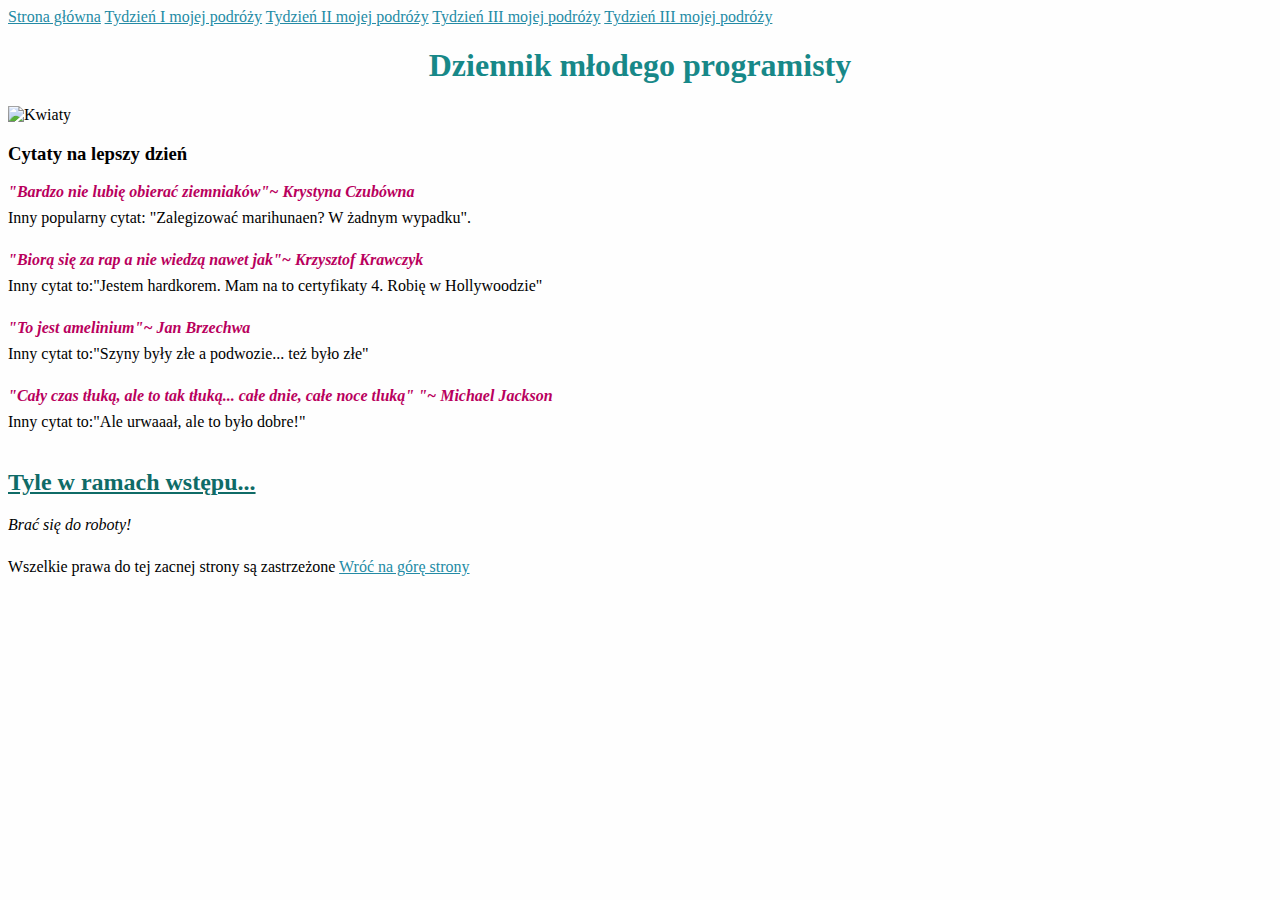
==== index.html @ 4eb5bad4 "initial commit" ====
<!DOCTYPE html>
<html lang="pl">

<head>
    <meta charset="UTF-8">
    <meta name="viewport" content="width=device-width, initial-scale=1.0">
    <title>Document</title>
    <link href="style.css" rel="stylesheet" type="text/css">
</head>

<body>
    <header class ="top">
        <nav>
            <a href="index.html">Strona główna</a>
            <a href="tydzien-I.html">Tydzień I mojej podróży</a>
            <a href="tydzien-II.html">Tydzień II mojej podróży</a>
            <a href="tydzien-III.html">Tydzień III mojej podróży</a>
            <a href="tydzien-IV.html">Tydzień III mojej podróży</a>
        </nav>
    </header>

    <main>
        <header>
            <h1>Dziennik młodego programisty</h1>
            <div class="image">
                <img src="image_flowers.jpg" alt="Kwiaty" />
            </div>
        </header>

        <section id="quotes">
            <h3><strong>Cytaty na lepszy dzień</strong></h3>
            <article>
                <h4><em>"Bardzo nie lubię obierać ziemniaków"~ Krystyna Czubówna</em></h4>
                <p>Inny popularny cytat: "Zalegizować marihunaen? W żadnym wypadku".
                </p>
            </article>
            <article>
                <h4><em>"Biorą się za rap a nie wiedzą nawet jak"~ Krzysztof Krawczyk</em></h4>
                <p>Inny cytat to:"Jestem hardkorem. Mam na to certyfikaty 4. Robię w Hollywoodzie"</p>
            </article>
            <article>
                <h4><em>"To jest amelinium"~ Jan Brzechwa</em></h4>
                <p>Inny cytat to:"Szyny były złe a podwozie... też było złe"</p>
            </article>
            <article>
                <h4><em>"Cały czas tłuką, ale to tak tłuką... całe dnie, całe noce tluką" "~ Michael Jackson</em></h4>
                <p>Inny cytat to:"Ale urwaaał, ale to było dobre!"</p>
            </article>
        </section>

        <section>
                <h2><b>Tyle w ramach wstępu...</b></h2>
                <p><i>Brać się do roboty!</i></p>
        </section>
    </main>

    <footer>
        Wszelkie prawa do tej zacnej strony są zastrzeżone <a href="#top">Wróć na górę strony</a>
    </footer>
    <script src="main.js"></script>
</body>

</html>
---- style.css ----
h1 {
    color: #178888;
    text-stroke: 1px rgb(63, 61, 61);
    text-align: center;
}
body {
    background: #fefefe;
}
.image img {
    width: 100%;
}

#relaxation img {
        width: 40%;
}
h2 {
    text-decoration: underline;
    margin-top: 1cm;
    color: rgb(15, 107, 103);
}
p {
    margin-top: 0.5em;
    margin-bottom: 1.5em;
}
.thesis img {
    width: 50%;
}
#quotes h4 {
    margin: 0em;
    color: rgb(185, 0, 93);
}
.header-link {
    color: #425181;
}
a {
    color: #248ba5;
}
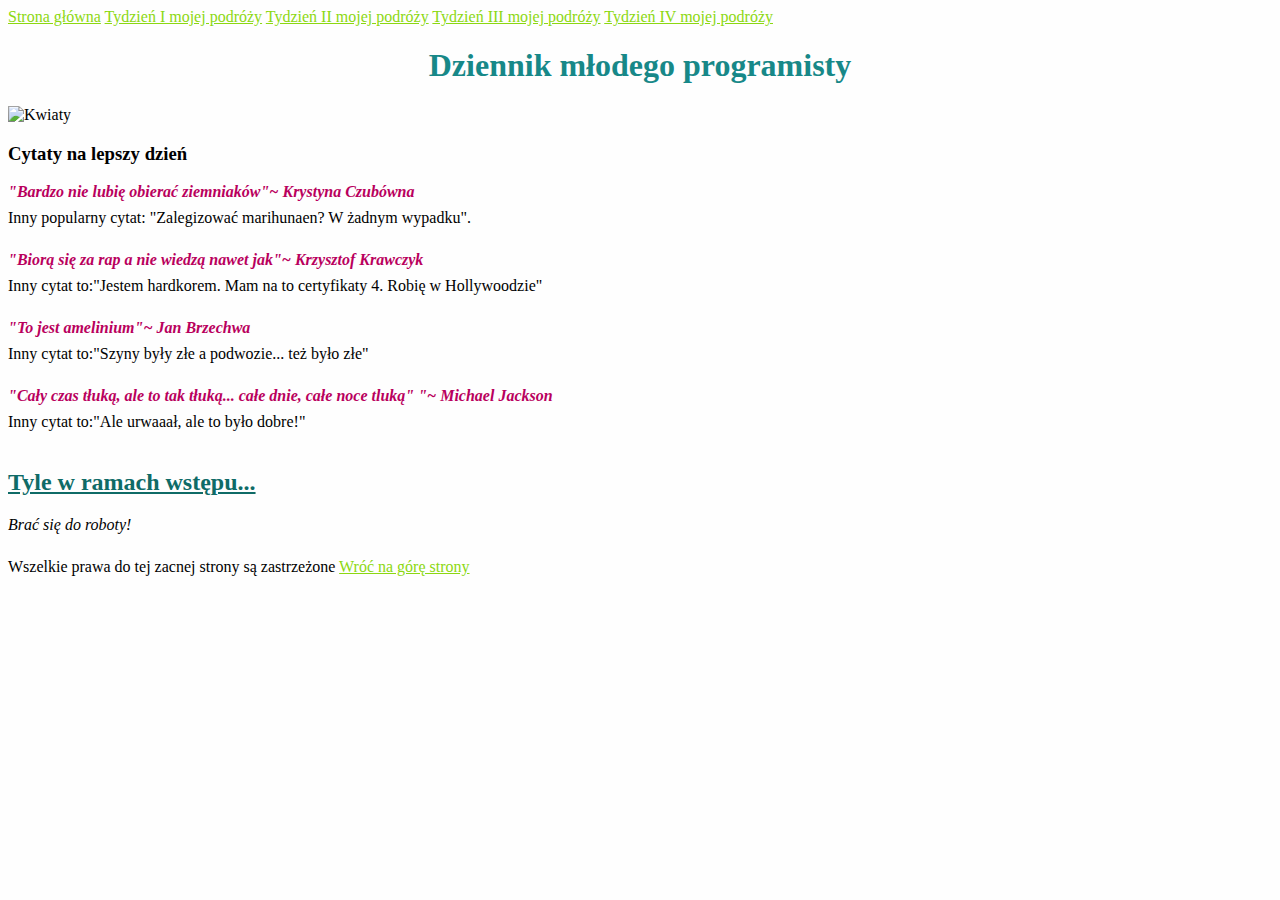
==== commit d485eb3f: "change color of nav links & edit text nav-a" ====
--- a/index.html
+++ b/index.html
@@ -15,7 +15,7 @@
             <a href="tydzien-I.html">Tydzień I mojej podróży</a>
             <a href="tydzien-II.html">Tydzień II mojej podróży</a>
             <a href="tydzien-III.html">Tydzień III mojej podróży</a>
-            <a href="tydzien-IV.html">Tydzień III mojej podróży</a>
+            <a href="tydzien-IV.html">Tydzień IV mojej podróży</a>
         </nav>
     </header>
 
@@ -30,20 +30,20 @@
         <section id="quotes">
             <h3><strong>Cytaty na lepszy dzień</strong></h3>
             <article>
-                <h4><em>"Bardzo nie lubię obierać ziemniaków"~ Krystyna Czubówna</em></h4>
+                <h4 class="h4-index-style"><em>"Bardzo nie lubię obierać ziemniaków"~ Krystyna Czubówna</em></h4>
                 <p>Inny popularny cytat: "Zalegizować marihunaen? W żadnym wypadku".
                 </p>
             </article>
             <article>
-                <h4><em>"Biorą się za rap a nie wiedzą nawet jak"~ Krzysztof Krawczyk</em></h4>
+                <h4 class="h4-index-style"><em>"Biorą się za rap a nie wiedzą nawet jak"~ Krzysztof Krawczyk</em></h4>
                 <p>Inny cytat to:"Jestem hardkorem. Mam na to certyfikaty 4. Robię w Hollywoodzie"</p>
             </article>
             <article>
-                <h4><em>"To jest amelinium"~ Jan Brzechwa</em></h4>
+                <h4 class="h4-index-style"><em>"To jest amelinium"~ Jan Brzechwa</em></h4>
                 <p>Inny cytat to:"Szyny były złe a podwozie... też było złe"</p>
             </article>
             <article>
-                <h4><em>"Cały czas tłuką, ale to tak tłuką... całe dnie, całe noce tluką" "~ Michael Jackson</em></h4>
+                <h4 class="h4-index-style"><em>"Cały czas tłuką, ale to tak tłuką... całe dnie, całe noce tluką" "~ Michael Jackson</em></h4>
                 <p>Inny cytat to:"Ale urwaaał, ale to było dobre!"</p>
             </article>
         </section>
--- a/style.css
+++ b/style.css
@@ -25,7 +25,7 @@
 .thesis img {
     width: 50%;
 }
-#quotes h4 {
+.h4-index-style {
     margin: 0em;
     color: rgb(185, 0, 93);
 }
@@ -33,5 +33,5 @@
     color: #425181;
 }
 a {
-    color: #248ba5;
+    color: #8cd811;
 }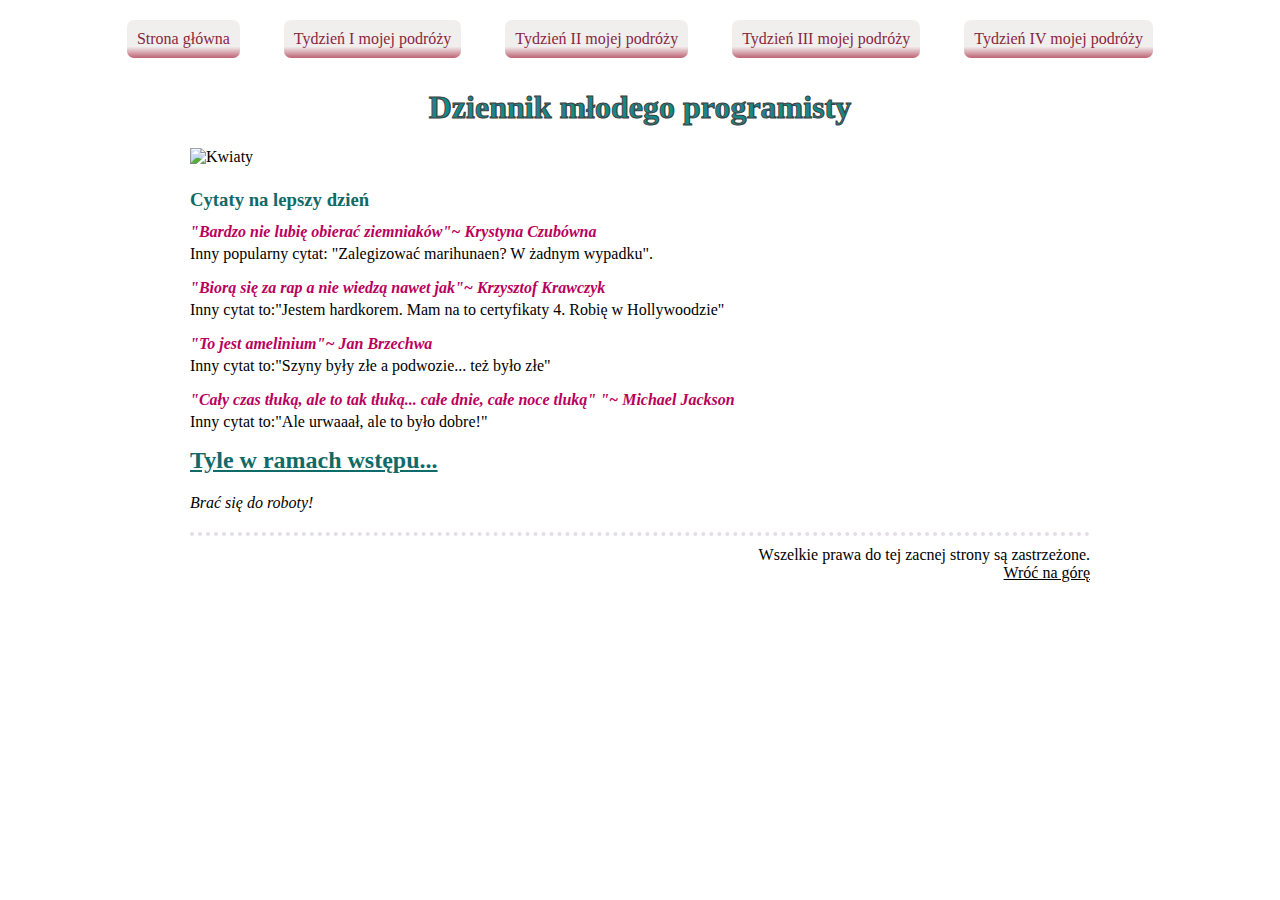
==== commit 12d3c39f: "changed image & made menu narrower & text edition &  hover menu" ====
--- a/index.html
+++ b/index.html
@@ -1,63 +1,79 @@
 <!DOCTYPE html>
 <html lang="pl">
+  <head>
+    <meta charset="UTF-8" />
+    <meta name="viewport" content="width=device-width, initial-scale=1.0" />
+    <title>Document</title>
+    <link href="style.css" rel="stylesheet" type="text/css" />
+  </head>
 
-<head>
-    <meta charset="UTF-8">
-    <meta name="viewport" content="width=device-width, initial-scale=1.0">
-    <title>Document</title>
-    <link href="style.css" rel="stylesheet" type="text/css">
-</head>
-
-<body>
-    <header class ="top">
-        <nav>
-            <a href="index.html">Strona główna</a>
-            <a href="tydzien-I.html">Tydzień I mojej podróży</a>
-            <a href="tydzien-II.html">Tydzień II mojej podróży</a>
-            <a href="tydzien-III.html">Tydzień III mojej podróży</a>
-            <a href="tydzien-IV.html">Tydzień IV mojej podróży</a>
-        </nav>
+  <body>
+    <header class="top">
+      <nav>
+        <a class = "main-menu" href="index.html">Strona główna</a>
+        <a class = "main-menu" href="tydzien-I.html">Tydzień I mojej podróży</a>
+        <a class = "main-menu" href="tydzien-II.html">Tydzień II mojej podróży</a>
+        <a class = "main-menu" href="tydzien-III.html">Tydzień III mojej podróży</a>
+        <a class = "main-menu" href="tydzien-IV.html">Tydzień IV mojej podróży</a>
+      </nav>
     </header>
 
     <main>
-        <header>
-            <h1>Dziennik młodego programisty</h1>
-            <div class="image">
-                <img src="image_flowers.jpg" alt="Kwiaty" />
-            </div>
-        </header>
+      <header>
+        <h1 class="heading">Dziennik młodego programisty</h1>
+        <div class="image">
+          <img src="image_flowers.jpg" alt="Kwiaty" />
+        </div>
+      </header>
 
-        <section id="quotes">
-            <h3><strong>Cytaty na lepszy dzień</strong></h3>
-            <article>
-                <h4 class="h4-index-style"><em>"Bardzo nie lubię obierać ziemniaków"~ Krystyna Czubówna</em></h4>
-                <p>Inny popularny cytat: "Zalegizować marihunaen? W żadnym wypadku".
-                </p>
-            </article>
-            <article>
-                <h4 class="h4-index-style"><em>"Biorą się za rap a nie wiedzą nawet jak"~ Krzysztof Krawczyk</em></h4>
-                <p>Inny cytat to:"Jestem hardkorem. Mam na to certyfikaty 4. Robię w Hollywoodzie"</p>
-            </article>
-            <article>
-                <h4 class="h4-index-style"><em>"To jest amelinium"~ Jan Brzechwa</em></h4>
-                <p>Inny cytat to:"Szyny były złe a podwozie... też było złe"</p>
-            </article>
-            <article>
-                <h4 class="h4-index-style"><em>"Cały czas tłuką, ale to tak tłuką... całe dnie, całe noce tluką" "~ Michael Jackson</em></h4>
-                <p>Inny cytat to:"Ale urwaaał, ale to było dobre!"</p>
-            </article>
-        </section>
+      <section id="quotes">
+        <h3><strong>Cytaty na lepszy dzień</strong></h3>
+        <article>
+          <h4 class="h4-index-style">
+            <em>"Bardzo nie lubię obierać ziemniaków"~ Krystyna Czubówna</em>
+          </h4>
+          <p>
+            Inny popularny cytat: "Zalegizować marihunaen? W żadnym wypadku".
+          </p>
+        </article>
+        <article>
+          <h4 class="h4-index-style">
+            <em
+              >"Biorą się za rap a nie wiedzą nawet jak"~ Krzysztof Krawczyk</em
+            >
+          </h4>
+          <p>
+            Inny cytat to:"Jestem hardkorem. Mam na to certyfikaty 4. Robię w
+            Hollywoodzie"
+          </p>
+        </article>
+        <article>
+          <h4 class="h4-index-style">
+            <em>"To jest amelinium"~ Jan Brzechwa</em>
+          </h4>
+          <p>Inny cytat to:"Szyny były złe a podwozie... też było złe"</p>
+        </article>
+        <article>
+          <h4 class="h4-index-style">
+            <em
+              >"Cały czas tłuką, ale to tak tłuką... całe dnie, całe noce tluką"
+              "~ Michael Jackson</em
+            >
+          </h4>
+          <p>Inny cytat to:"Ale urwaaał, ale to było dobre!"</p>
+        </article>
+      </section>
 
-        <section>
-                <h2><b>Tyle w ramach wstępu...</b></h2>
-                <p><i>Brać się do roboty!</i></p>
-        </section>
+      <section>
+        <h2><b>Tyle w ramach wstępu...</b></h2>
+        <p><i>Brać się do roboty!</i></p>
+      </section>
     </main>
 
     <footer>
-        Wszelkie prawa do tej zacnej strony są zastrzeżone <a href="#top">Wróć na górę strony</a>
+      Wszelkie prawa do tej zacnej strony są zastrzeżone.<br/>
+      <a class="footer-navigation" href="#top">Wróć na górę</a>
     </footer>
     <script src="main.js"></script>
-</body>
-
-</html>+  </body>
+</html>
--- a/style.css
+++ b/style.css
@@ -1,37 +1,105 @@
-h1 {
-    color: #178888;
-    text-stroke: 1px rgb(63, 61, 61);
-    text-align: center;
+body {
+  background: #ffffff;
 }
-body {
-    background: #fefefe;
+
+main {
+  width: 900px;
+  margin: auto;
+}
+h2 {
+  text-decoration: underline;
+  margin-top: 10px;
+  color: rgb(15, 107, 103);
+}
+
+h3 {
+  margin-top: 23px;
+  margin-bottom: 3px;
+  color: rgb(15, 107, 103);
+}
+
+p {
+  margin-top: 4px;
+}
+
+nav {
+  width: fit-content;
+  margin: 10px auto;
+}
+
+footer {
+  width: 900px;
+  margin: 20px auto;
+  border-top: 4px dotted rgba(171, 155, 179, 0.333);
+  padding-top: 10px;
+  text-align: right;
+}
+
+.heading {
+  color: #178888;
+  -webkit-text-stroke: 1px rgb(63, 61, 61);
+  text-align: center;
 }
 .image img {
-    width: 100%;
+  width: 100%;
 }
 
 #relaxation img {
-        width: 40%;
+  width: 40%;
 }
-h2 {
-    text-decoration: underline;
-    margin-top: 1cm;
-    color: rgb(15, 107, 103);
+
+#quotes {
+  width: 900px;
 }
-p {
-    margin-top: 0.5em;
-    margin-bottom: 1.5em;
-}
+
 .thesis img {
-    width: 50%;
+  width: 80%;
 }
 .h4-index-style {
-    margin: 0em;
-    color: rgb(185, 0, 93);
+  margin-top: 12px;
+  margin-bottom: 0px;
+  color: rgb(185, 0, 93);
 }
 .header-link {
-    color: #425181;
+  color: #425181;
 }
-a {
-    color: #8cd811;
-}+.main-menu {
+  color: #86283d;
+  padding: 10px;
+  background: linear-gradient(#f1eeee 70%, #be6272);
+  margin: 10px 20px;
+  text-decoration: none;
+  display: inline-block;
+  border-radius: 7px;
+}
+.main-menu:hover {
+  color: #cf7f91;
+}
+.footer-navigation {
+  color: black;
+}
+.lesson-navigation {
+  text-align: center;
+  display: block;
+  padding: 4px;
+  margin: 2px;
+  text-decoration: none;
+  color: rgb(143, 140, 140);
+}
+.lesson-navigation:hover {
+  color: black;
+}
+
+.article-lessons-navigation {
+  display: inline-block;
+}
+.general-list {
+  padding-inline-start: 50px;
+  margin: 0;
+}
+.paragraph-link-http {
+  text-align: center;
+}
+.paragraph-java-js {
+  text-align: center;
+}
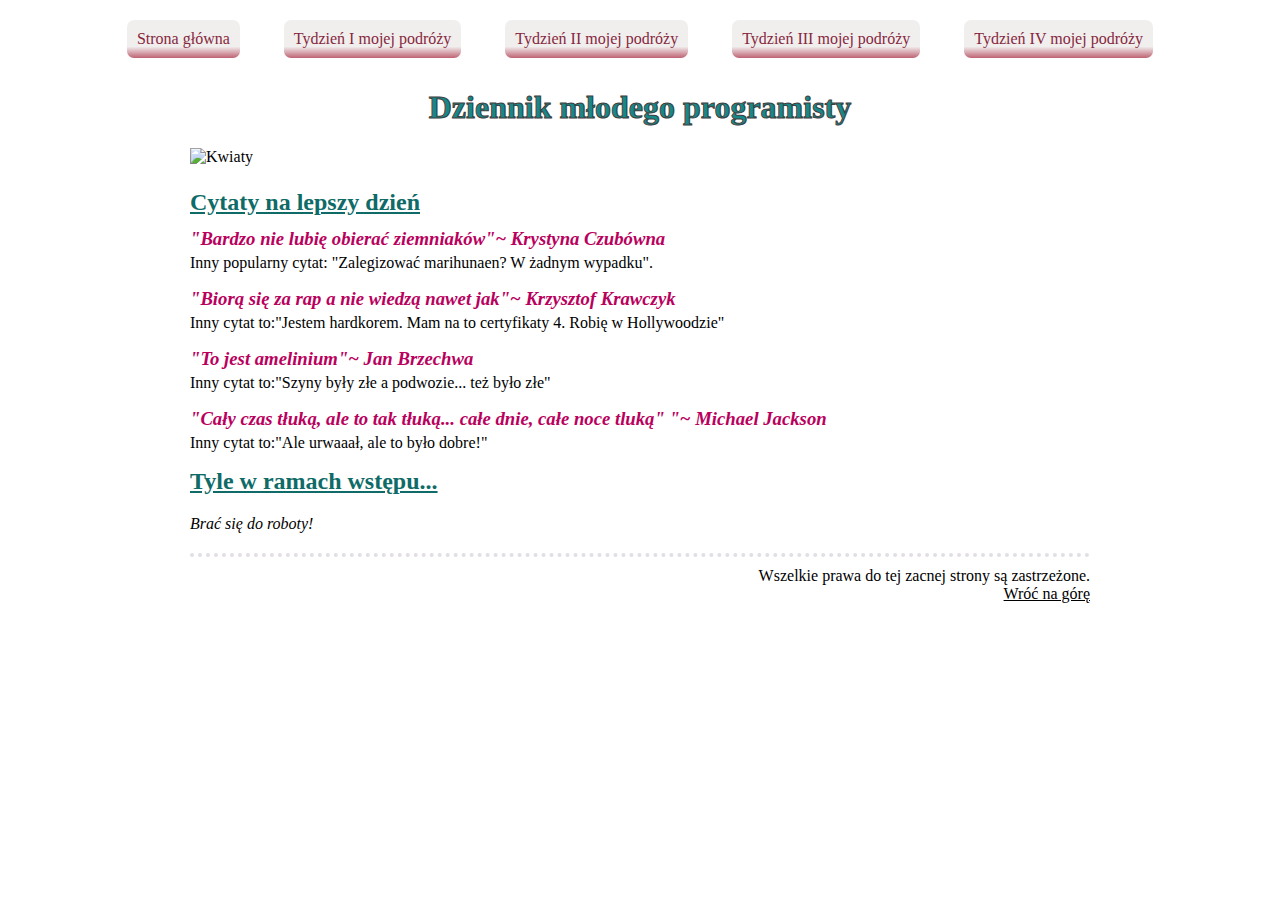
==== commit b9d2aa61: "improvements after code review in week IV" ====
--- a/index.html
+++ b/index.html
@@ -8,59 +8,75 @@
   </head>
 
   <body>
-    <header class="top">
-      <nav>
-        <a class = "main-menu" href="index.html">Strona główna</a>
-        <a class = "main-menu" href="tydzien-I.html">Tydzień I mojej podróży</a>
-        <a class = "main-menu" href="tydzien-II.html">Tydzień II mojej podróży</a>
-        <a class = "main-menu" href="tydzien-III.html">Tydzień III mojej podróży</a>
-        <a class = "main-menu" href="tydzien-IV.html">Tydzień IV mojej podróży</a>
+    <header id="top">
+      <nav class="navigation">
+        <a class="navigation__link" href="index.html">Strona główna</a>
+        <a class="navigation__link" href="tydzien-I.html"
+          >Tydzień I mojej podróży</a
+        >
+        <a class="navigation__link" href="tydzien-II.html"
+          >Tydzień II mojej podróży</a
+        >
+        <a class="navigation__link" href="tydzien-III.html"
+          >Tydzień III mojej podróży</a
+        >
+        <a class="navigation__link" href="tydzien-IV.html"
+          >Tydzień IV mojej podróży</a
+        >
       </nav>
     </header>
 
     <main>
-      <header>
-        <h1 class="heading">Dziennik młodego programisty</h1>
-        <div class="image">
-          <img src="image_flowers.jpg" alt="Kwiaty" />
+      <header class="header">
+        <h1 class="header__title">Dziennik młodego programisty</h1>
+        <div class="header-image-container">
+          <img
+            class="header-image-container__image"
+            src="image_flowers.jpg"
+            alt="Kwiaty"
+          />
         </div>
       </header>
 
       <section id="quotes">
-        <h3><strong>Cytaty na lepszy dzień</strong></h3>
-        <article>
-          <h4 class="h4-index-style">
+        <h2 class="quotes__title"><strong>Cytaty na lepszy dzień</strong></h2>
+        <article class="quote">
+          <h3 class="quote__title">
             <em>"Bardzo nie lubię obierać ziemniaków"~ Krystyna Czubówna</em>
-          </h4>
-          <p>
+          </h3>
+          <p class="quote__content">
             Inny popularny cytat: "Zalegizować marihunaen? W żadnym wypadku".
           </p>
         </article>
-        <article>
-          <h4 class="h4-index-style">
-            <em
-              >"Biorą się za rap a nie wiedzą nawet jak"~ Krzysztof Krawczyk</em
-            >
-          </h4>
-          <p>
+        <article class="quote">
+          <h3 class="quote__title">
+            <em>
+              "Biorą się za rap a nie wiedzą nawet jak"~ Krzysztof Krawczyk
+            </em>
+          </h3>
+          <p class="quote__content">
             Inny cytat to:"Jestem hardkorem. Mam na to certyfikaty 4. Robię w
             Hollywoodzie"
           </p>
         </article>
-        <article>
-          <h4 class="h4-index-style">
+        <article class="quote">
+          <h3 class="quote__title">
             <em>"To jest amelinium"~ Jan Brzechwa</em>
-          </h4>
-          <p>Inny cytat to:"Szyny były złe a podwozie... też było złe"</p>
+          </h3>
+          <p class="quote__content">
+            Inny cytat to:"Szyny były złe a podwozie... też było złe"
+          </p>
         </article>
-        <article>
-          <h4 class="h4-index-style">
+        <article class="quote">
+          <h3 class="quote__title">
             <em
               >"Cały czas tłuką, ale to tak tłuką... całe dnie, całe noce tluką"
               "~ Michael Jackson</em
             >
-          </h4>
-          <p>Inny cytat to:"Ale urwaaał, ale to było dobre!"</p>
+          </h3>
+          <p class="quote__content">
+            Inny cytat to:"Ale urwaaał, ale to było dobre!"
+          </p>
         </article>
       </section>
 
@@ -71,8 +87,8 @@
     </main>
 
     <footer>
-      Wszelkie prawa do tej zacnej strony są zastrzeżone.<br/>
-      <a class="footer-navigation" href="#top">Wróć na górę</a>
+      Wszelkie prawa do tej zacnej strony są zastrzeżone.<br />
+      <a class="footer__navigation" href="#top">Wróć na górę</a>
     </footer>
     <script src="main.js"></script>
   </body>
--- a/style.css
+++ b/style.css
@@ -1,30 +1,5 @@
 body {
   background: #ffffff;
-}
-
-main {
-  width: 900px;
-  margin: auto;
-}
-h2 {
-  text-decoration: underline;
-  margin-top: 10px;
-  color: rgb(15, 107, 103);
-}
-
-h3 {
-  margin-top: 23px;
-  margin-bottom: 3px;
-  color: rgb(15, 107, 103);
-}
-
-p {
-  margin-top: 4px;
-}
-
-nav {
-  width: fit-content;
-  margin: 10px auto;
 }
 
 footer {
@@ -35,35 +10,68 @@
   text-align: right;
 }
 
-.heading {
+h2 {
+  text-decoration: underline;
+  margin-top: 10px;
+  color: rgb(15, 107, 103);
+}
+
+main {
+  width: 900px;
+  margin: auto;
+}
+
+p {
+  margin-top: 4px;
+}
+
+.footer__navigation {
+  color: black;
+}
+
+.general-list {
+  padding-inline-start: 50px;
+  margin: 0;
+}
+
+.header__title {
   color: #178888;
   -webkit-text-stroke: 1px rgb(63, 61, 61);
   text-align: center;
 }
-.image img {
+
+.header-image-container__image {
   width: 100%;
 }
 
-#relaxation img {
-  width: 40%;
+.lesson__homework-paragraph--js {
+  text-align: center;
+  color: rgb(52, 187, 192);
+  font-weight: bold;
 }
 
-#quotes {
-  width: 900px;
+.lessons-navigation {
+  display: inline-block;
 }
 
-.thesis img {
-  width: 80%;
+.lessons-navigation__lesson {
+  display: block;
+  padding: 4px;
+  margin: 2px;
+  text-decoration: none;
+  color: rgb(143, 140, 140);
 }
-.h4-index-style {
-  margin-top: 12px;
-  margin-bottom: 0px;
-  color: rgb(185, 0, 93);
+
+.lessons-navigation__lesson:hover {
+  color: black;
 }
-.header-link {
-  color: #425181;
+
+.navigation {
+  width: fit-content;
+  margin: 10px auto;
 }
-.main-menu {
+
+.navigation__link {
   color: #86283d;
   padding: 10px;
   background: linear-gradient(#f1eeee 70%, #be6272);
@@ -72,34 +80,41 @@
   display: inline-block;
   border-radius: 7px;
 }
-.main-menu:hover {
+.navigation__link:hover {
   color: #cf7f91;
 }
-.footer-navigation {
-  color: black;
-}
-.lesson-navigation {
-  text-align: center;
-  display: block;
-  padding: 4px;
-  margin: 2px;
-  text-decoration: none;
-  color: rgb(143, 140, 140);
-}
-.lesson-navigation:hover {
-  color: black;
-}
 
-.article-lessons-navigation {
-  display: inline-block;
-}
-.general-list {
-  padding-inline-start: 50px;
-  margin: 0;
-}
 .paragraph-link-http {
   text-align: center;
 }
 .paragraph-java-js {
   text-align: center;
 }
+
+.quotes {
+  width: 900px;
+}
+
+.quotes__title {
+  margin-top: 23px;
+  margin-bottom: 3px;
+  color: rgb(15, 107, 103);
+}
+
+.quote__title {
+  margin-top: 12px;
+  margin-bottom: 0px;
+  color: rgb(185, 0, 93);
+}
+
+.relaxation {
+  margin-top: 50px;
+}
+
+.relaxation__puppy {
+  width: 40%;
+}
+
+.thesis__image {
+  width: 90%;
+}
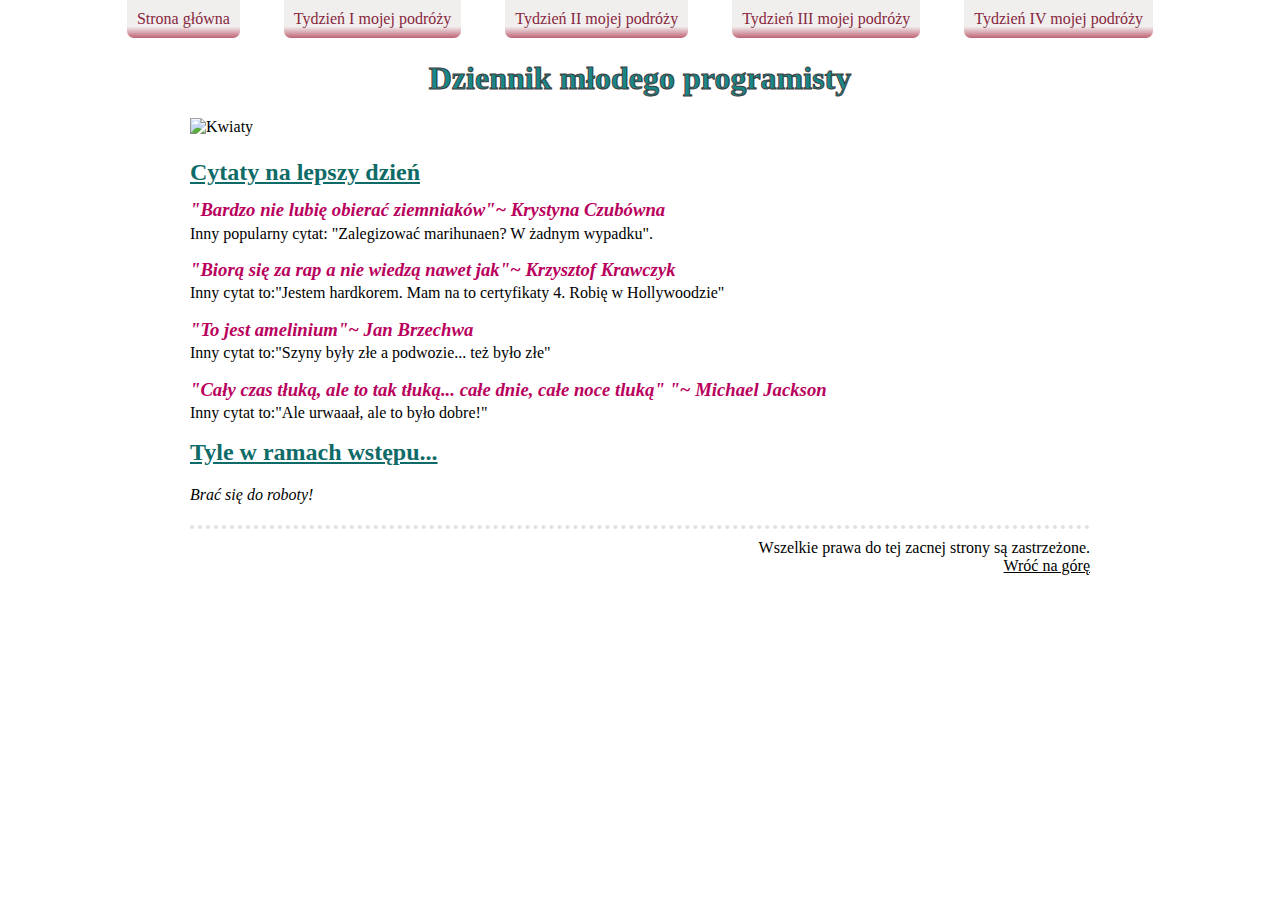
==== commit ae144420: "added normalize" ====
--- a/index.html
+++ b/index.html
@@ -4,6 +4,7 @@
     <meta charset="UTF-8" />
     <meta name="viewport" content="width=device-width, initial-scale=1.0" />
     <title>Document</title>
+    <link href="normalize.css" rel="stylesheet" type="text/css" />
     <link href="style.css" rel="stylesheet" type="text/css" />
   </head>
 
--- a/style.css
+++ b/style.css
@@ -3,7 +3,7 @@
 }
 
 footer {
-  width: 900px;
+  max-width: 900px;
   margin: 20px auto;
   border-top: 4px dotted rgba(171, 155, 179, 0.333);
   padding-top: 10px;
@@ -17,7 +17,7 @@
 }
 
 main {
-  width: 900px;
+  max-width: 900px;
   margin: auto;
 }
 
@@ -68,17 +68,17 @@
 
 .navigation {
   width: fit-content;
-  margin: 10px auto;
+  margin: auto;
 }
 
 .navigation__link {
   color: #86283d;
   padding: 10px;
   background: linear-gradient(#f1eeee 70%, #be6272);
-  margin: 10px 20px;
+  margin: 0 20px;
   text-decoration: none;
   display: inline-block;
-  border-radius: 7px;
+  border-radius: 0 0 7px 7px;
 }
 .navigation__link:hover {
   color: #cf7f91;
